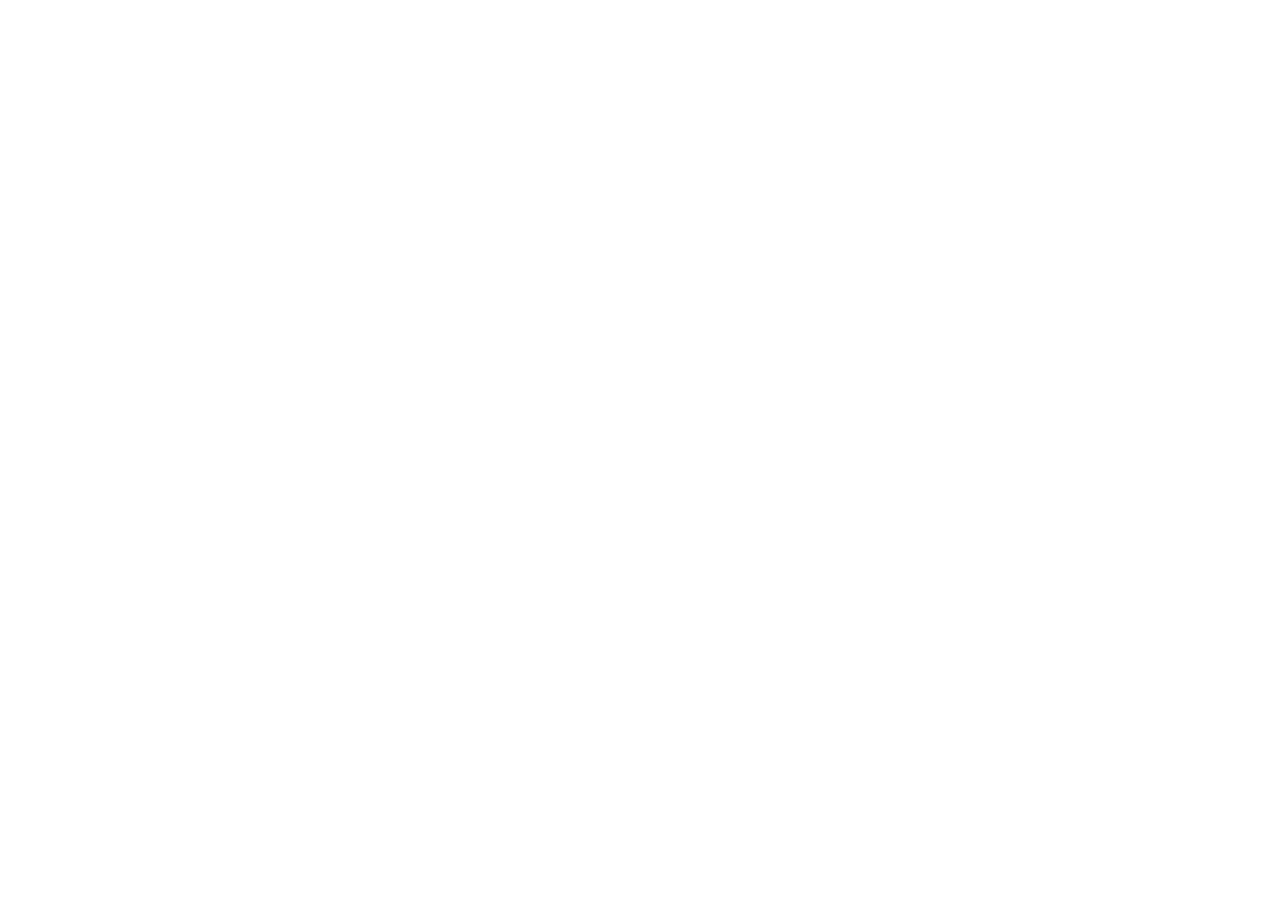
==== index.html @ 9cd85e19 "primeiro-commit-intruções" ====
<!DOCTYPE html>
<html lang="pt-br">
<head>
    <meta charset="UTF-8">
    <meta name="viewport" content="width=device-width, initial-scale=1.0">
    <title>Codak</title>
</head>
<body>
    
</body>
</html>
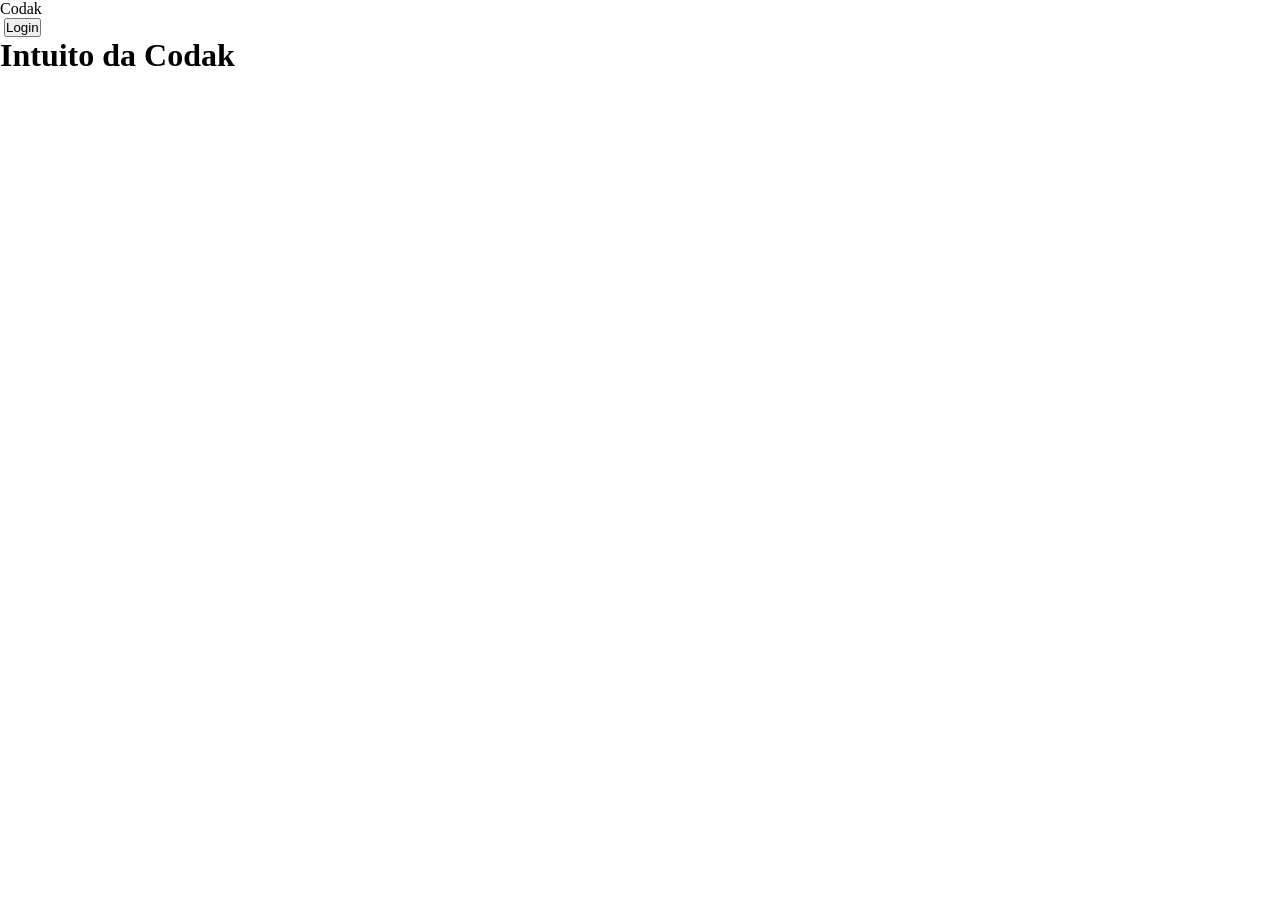
==== commit 397767f2: "script-defer" ====
--- a/index.html
+++ b/index.html
@@ -3,9 +3,24 @@
 <head>
     <meta charset="UTF-8">
     <meta name="viewport" content="width=device-width, initial-scale=1.0">
+    <!--link pro css-->
+    <link rel="stylesheet" href="./src/css/global.css">
+    <link rel="stylesheet" href="./src/css/pageStart.css">
+    <!--link para o js-->
+    <script src="./src/js/script.js" defer></script>
     <title>Codak</title>
 </head>
 <body>
+    <div class="navBar">
+    <p>Codak</p>
+    <img src="" alt="">
+    <button onclick="irPara('./src/pages/login.html')">Login</button>
     
+    </div>
+
+    <div class="descCodak">
+        <h1>Intuito da Codak</h1>
+        <h2><!--TEXTO--></h2>
+    </div>
 </body>
 </html>
--- a/src/css/global.css
+++ b/src/css/global.css
@@ -0,0 +1,6 @@
+/*css global, config global*/
+*{
+    margin: 0;
+    padding: 0;
+}
+/*aqui colocar todas as config globais e obrigatorias, criar outro arquivo css para as outras paginas ou coisas, esse arquivo sempre estar linkado*/
